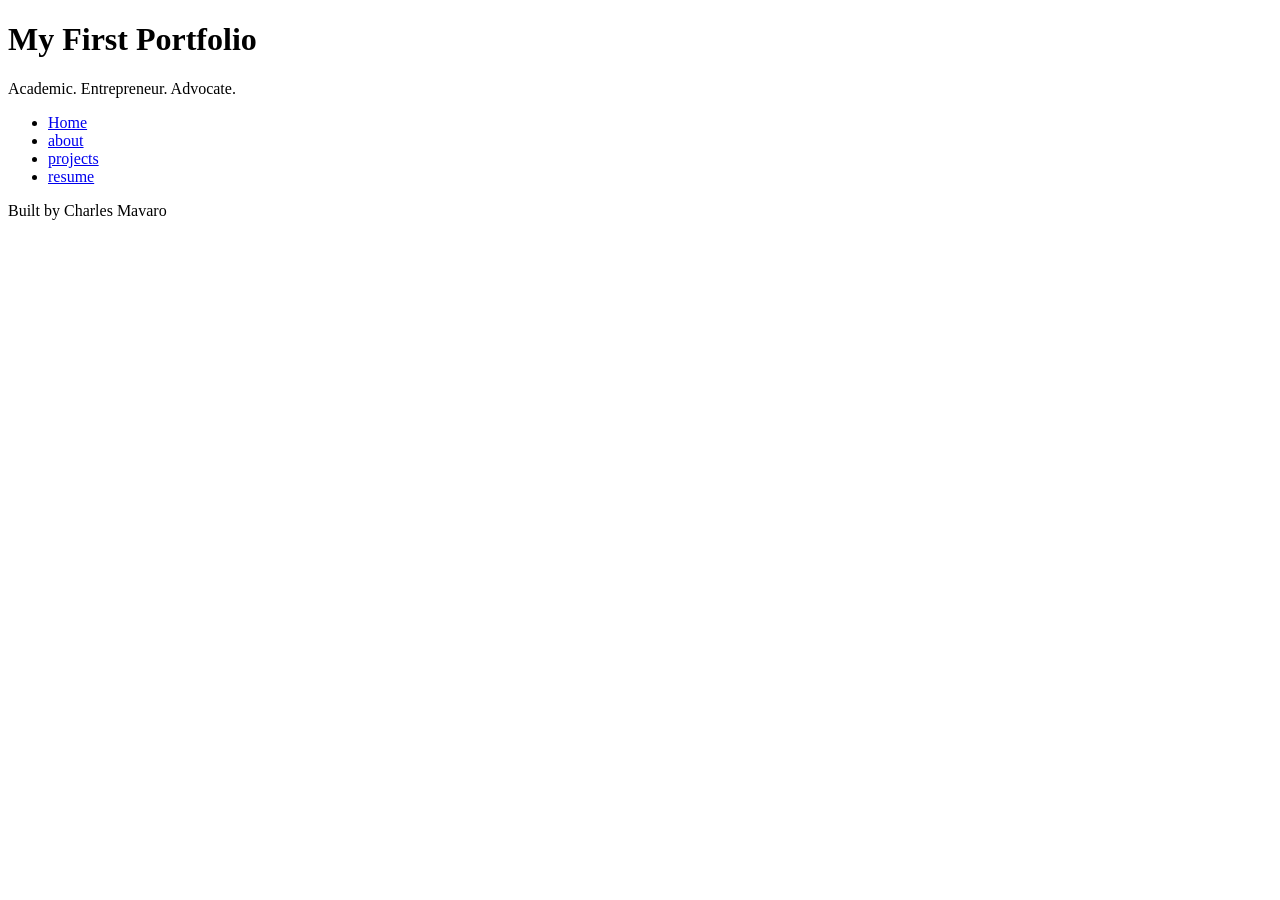
==== index.html @ 30d2ff04 "html basics all the content necessary  for the code-along" ====
<!DOCTYPE html>
<html lang="en">

<head>
    <meta charset="UTF-8">
    <meta name="viewport" content="width=device-width, initial-scale=1.0">
    <title>My First Portfolio</title>

</head>

<body>
    <header>
        <h1>My First Portfolio</h1>
        <p>Academic. Entrepreneur. Advocate.</p>
    </header>
    <nav>
        <ul>
            <li><a href="index.html">Home</a></li>
            <li><a href="about.html">about</a></li>
            <li><a href="projects.html">projects</a></li>
            <li><a href="resume.html">resume</a></li>
        </ul>
    </nav>
    <main>

    </main>
    <footer>
        <p>Built by Charles Mavaro</p>
    </footer>
</body>

</html>
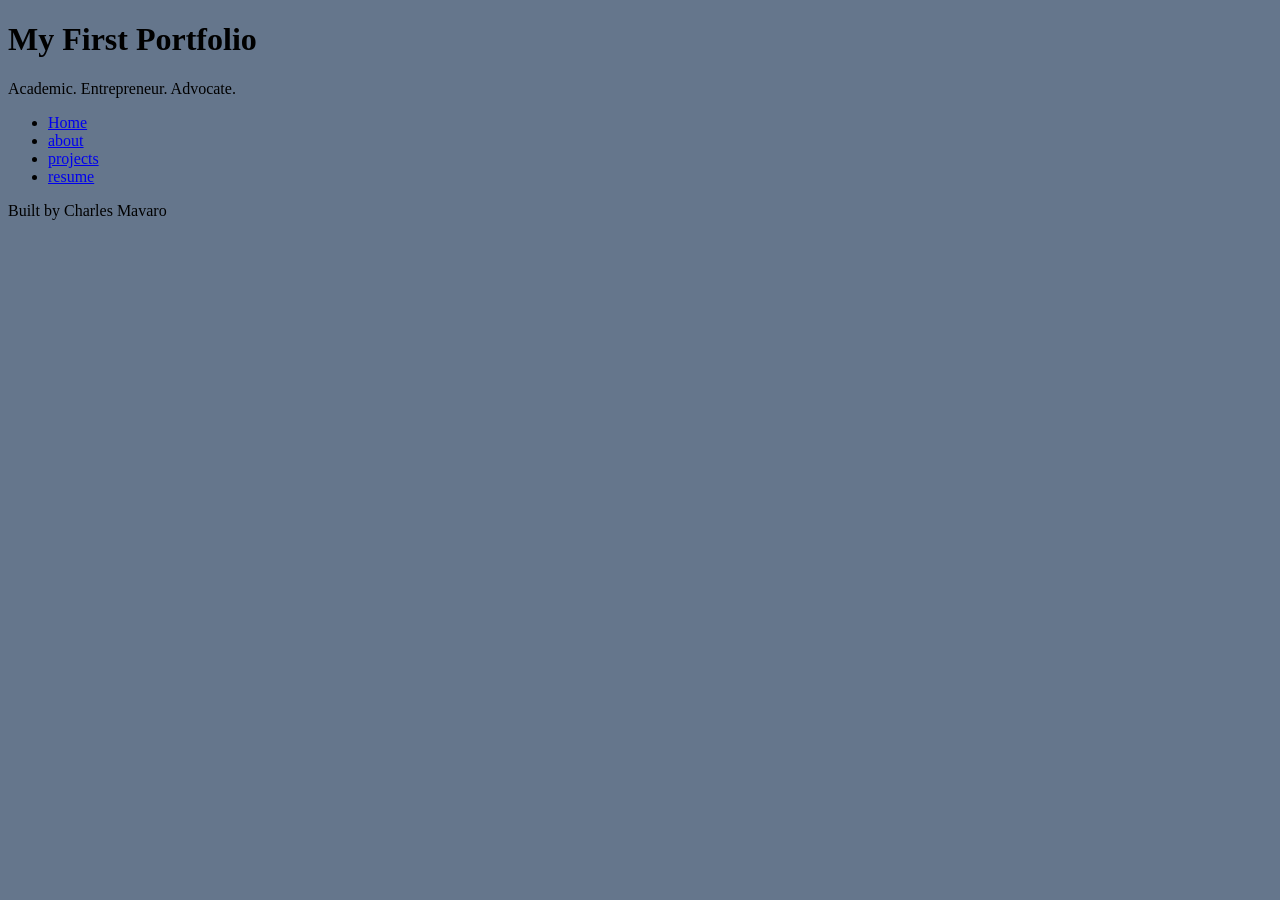
==== commit bce00d61: "Fixed CSS error missing ;" ====
--- a/index.html
+++ b/index.html
@@ -4,6 +4,7 @@
 <head>
     <meta charset="UTF-8">
     <meta name="viewport" content="width=device-width, initial-scale=1.0">
+    <link rel="stylesheet" href="styles.css">
     <title>My First Portfolio</title>
 
 </head>
--- a/styles.css
+++ b/styles.css
@@ -0,0 +1,13 @@
+/* CSS by Charles Mavaro */
+/* Color Palette
+deep black=#05080D
+slate blue=#65768C
+steel blue=#263640
+burnt orange=#BF5B04
+earth=#733917
+ */
+
+/* Global (base) MOBILE FIRST */
+body {
+    background-color: #65768c;
+}
